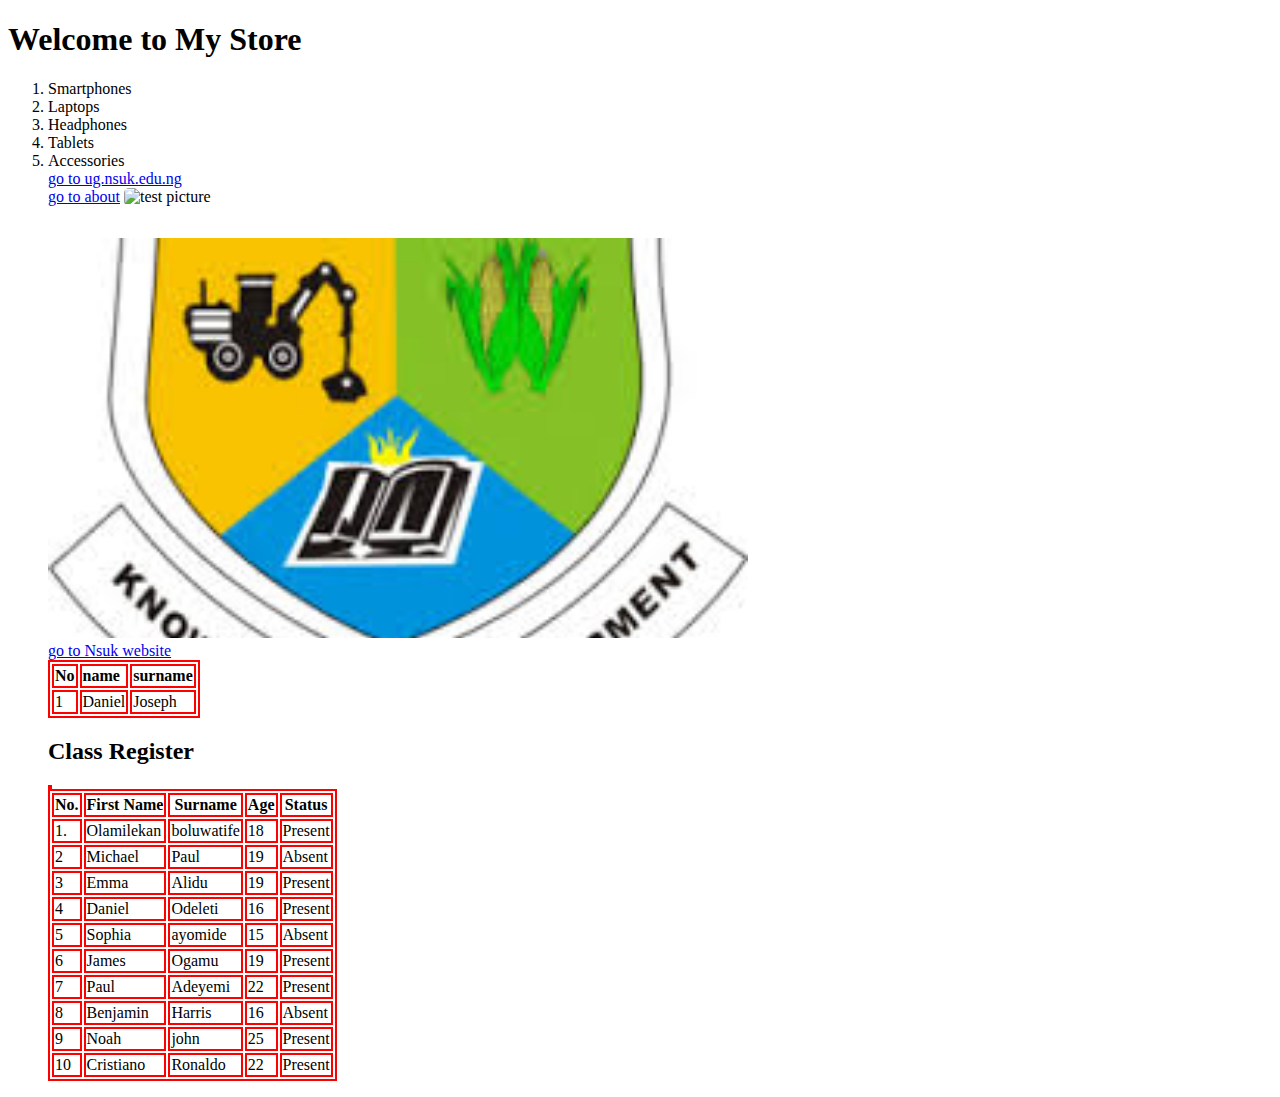
==== olahtml.html @ ec962c3e "added my first ever commit" ====
<!---create a h1 that says welcome to my store and then using an orderd list create a list of things availaible in your store-->


<!DOCTYPE html>
<html lang="en">

<head>
    <meta charset="UTF-8">
    <meta name="viewport" content="width=device-width, initial-scale=1.0">
    <title>Document</title>
    <style>
        table,th,td,tr{
            border: 2px solid red;
        }
    </style>
</head>

<body>
    <h1>Welcome to My Store</h1>

    <ol>
        <li>Smartphones</li>
        <li>Laptops</li>
        <li>Headphones</li>
        <li>Tablets</li>
        <li>Accessories</li>
        <!-- links practice-->
        <a href="https://ug.nsuk.edu.ng/" style=display:block>go to ug.nsuk.edu.ng</a>
        <a href="about.html">go to about</a>

        <!--html image-->
        <img src="./image/picture1.jpg" alt="test picture"
            style="width:400px; height: 400px; border-radius:5px; object-fit:cover;">

        <section style="margin-top:2rem;">
            <img src="./images/olacrown.jpg" alt="test picture1"
                style="width:700px; height: 400px; border-radius:5px; object-fit:cover;">
            <a href="https://ug.nsuk.edu.ng/" style="display:block">go to Nsuk website</a>

            <!--HTML TABLES:this is used to structure data-->
            <table>
                <thead style="font-weight: 900;">
                    <tr>
                        <td>No</td>
                        <td>name</td>
                        <td>surname</td>
                    </tr>
                </thead>
                <tbody>
                    <tr>
                        <td>1</td>
                        <td>Daniel</td>
                        <td>Joseph</td>
                    </tr>
                </tbody>

            </table>

            <!--using the table create a class register containig the name of the users, thier age,surname,absent or present make it 10 stuidents-->


            <table>
                <thead styles="font-weight:900;">
                    <tr>
                        <h2>Class Register</h2>

                        <table>
                            <tr>
                                <th>No.</th>
                                <th>First Name</th>
                                <th>Surname</th>
                                <th>Age</th>
                                <th>Status</th>
                            </tr>
                </thead>
                <tbody>
                    <tr>
                        <td>1.</td>
                        <td>Olamilekan</td>
                        <td>boluwatife</td>
                        <td>18</td>
                        <td>Present</td>
                    </tr>
                    <tr>
                        <td>2</td>
                        <td>Michael</td>
                        <td>Paul</td>
                        <td>19</td>
                        <td>Absent</td>
                    </tr>
                    <tr>
                        <td>3</td>
                        <td>Emma</td>
                        <td>Alidu</td>
                        <td>19</td>
                        <td>Present</td>
                    </tr>
                    <tr>
                        <td>4</td>
                        <td>Daniel</td>
                        <td>Odeleti</td>
                        <td>16</td>
                        <td>Present</td>
                    </tr>
                    <tr>
                        <td>5</td>
                        <td>Sophia</td>
                        <td>ayomide</td>
                        <td>15</td>
                        <td>Absent</td>
                    </tr>
                    <tr>
                        <td>6</td>
                        <td>James</td>
                        <td>Ogamu</td>
                        <td>19</td>
                        <td>Present</td>
                    </tr>
                    <tr>
                        <td>7</td>
                        <td>Paul</td>
                        <td>Adeyemi</td>
                        <td>22</td>
                        <td>Present</td>
                    </tr>
                    <tr>
                        <td>8</td>
                        <td>Benjamin</td>
                        <td>Harris</td>
                        <td>16</td>
                        <td>Absent</td>
                    </tr>
                    <tr>
                        <td>9</td>
                        <td>Noah
                        </td>
                        <td>john</td>
                        <td>25</td>
                        <td>Present</td>
                    </tr>
                    <tr>
                        <td>10</td>
                        <td>Cristiano</td>
                        <td>Ronaldo</td>
                        <td>22</td>
                        <td>Present</td>
                    </tr>
            </table>


            </tr>
            </tbody>
            </table>

        
</body>

</html>
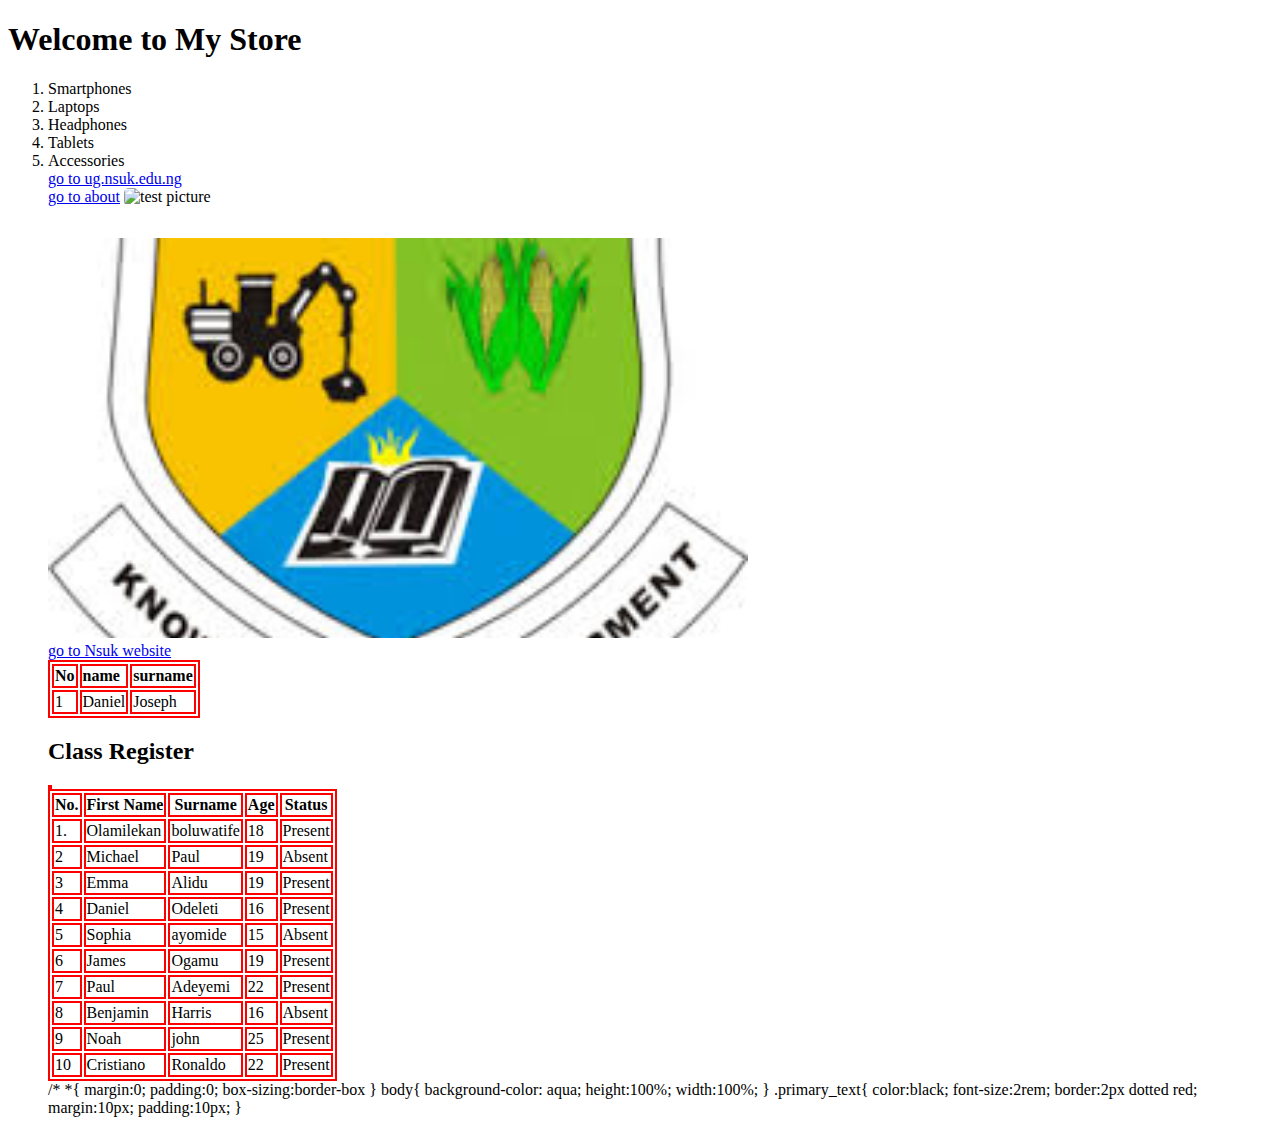
==== commit 974b8ba4: "we created a card today" ====
--- a/olahtml.html
+++ b/olahtml.html
@@ -145,8 +145,44 @@
                         <td>22</td>
                         <td>Present</td>
                     </tr>
+
+
             </table>
+            <meta charset="UTF-8">
+            <meta name="viewport" content="width=device-width, initial-scale=1.0">
+            <title>my padding and margin test</title>
+            <styles>
+            /*
+            *{
+        margin:0;
+        padding:0;
+        box-sizing:border-box
+    }
+    
+    body{
+        background-color: aqua;
+        height:100%;
+        width:100%;
+    }
+    
+    .primary_text{
+        color:black;
+        font-size:2rem;
+        border:2px dotted red;
+       margin:10px;
+       padding:10px;
+    }
+</style>
+<!-- <link rel="stylesheet" href="./css/styles.css">-->
+</head>
 
+<body>
+<!--padding margin and spacing-->
+<!--
+<div class="primary_text">
+    Lorem ipsum, dolor sit amet consectetur adipisicing elit. Asperiores, non. Quasi tempora quia eveniet eum excepturi consequuntur id maiores repellendus.
+</div>
+-->
 
             </tr>
             </tbody>
--- a/css/styles.css
+++ b/css/styles.css
@@ -0,0 +1,35 @@
+*{
+    margin:0;
+    padding:0;
+    box-sizing:border-box;
+}
+/*utils*/
+
+img{
+    width:50%;
+    height: 50%;
+}
+
+.main_image{
+    display: flex;
+     justify-items: center;
+     background-color: green;
+    }
+
+body{
+    background-color: aqua;
+    height:100%;
+    width:100%;
+}
+
+.primary_text{
+    color:black;
+    font-size:2rem;
+    border:2px dotted red;
+   margin:10px;
+   padding:10px;
+}
+
+.footer-image{
+    background-color: green;
+}